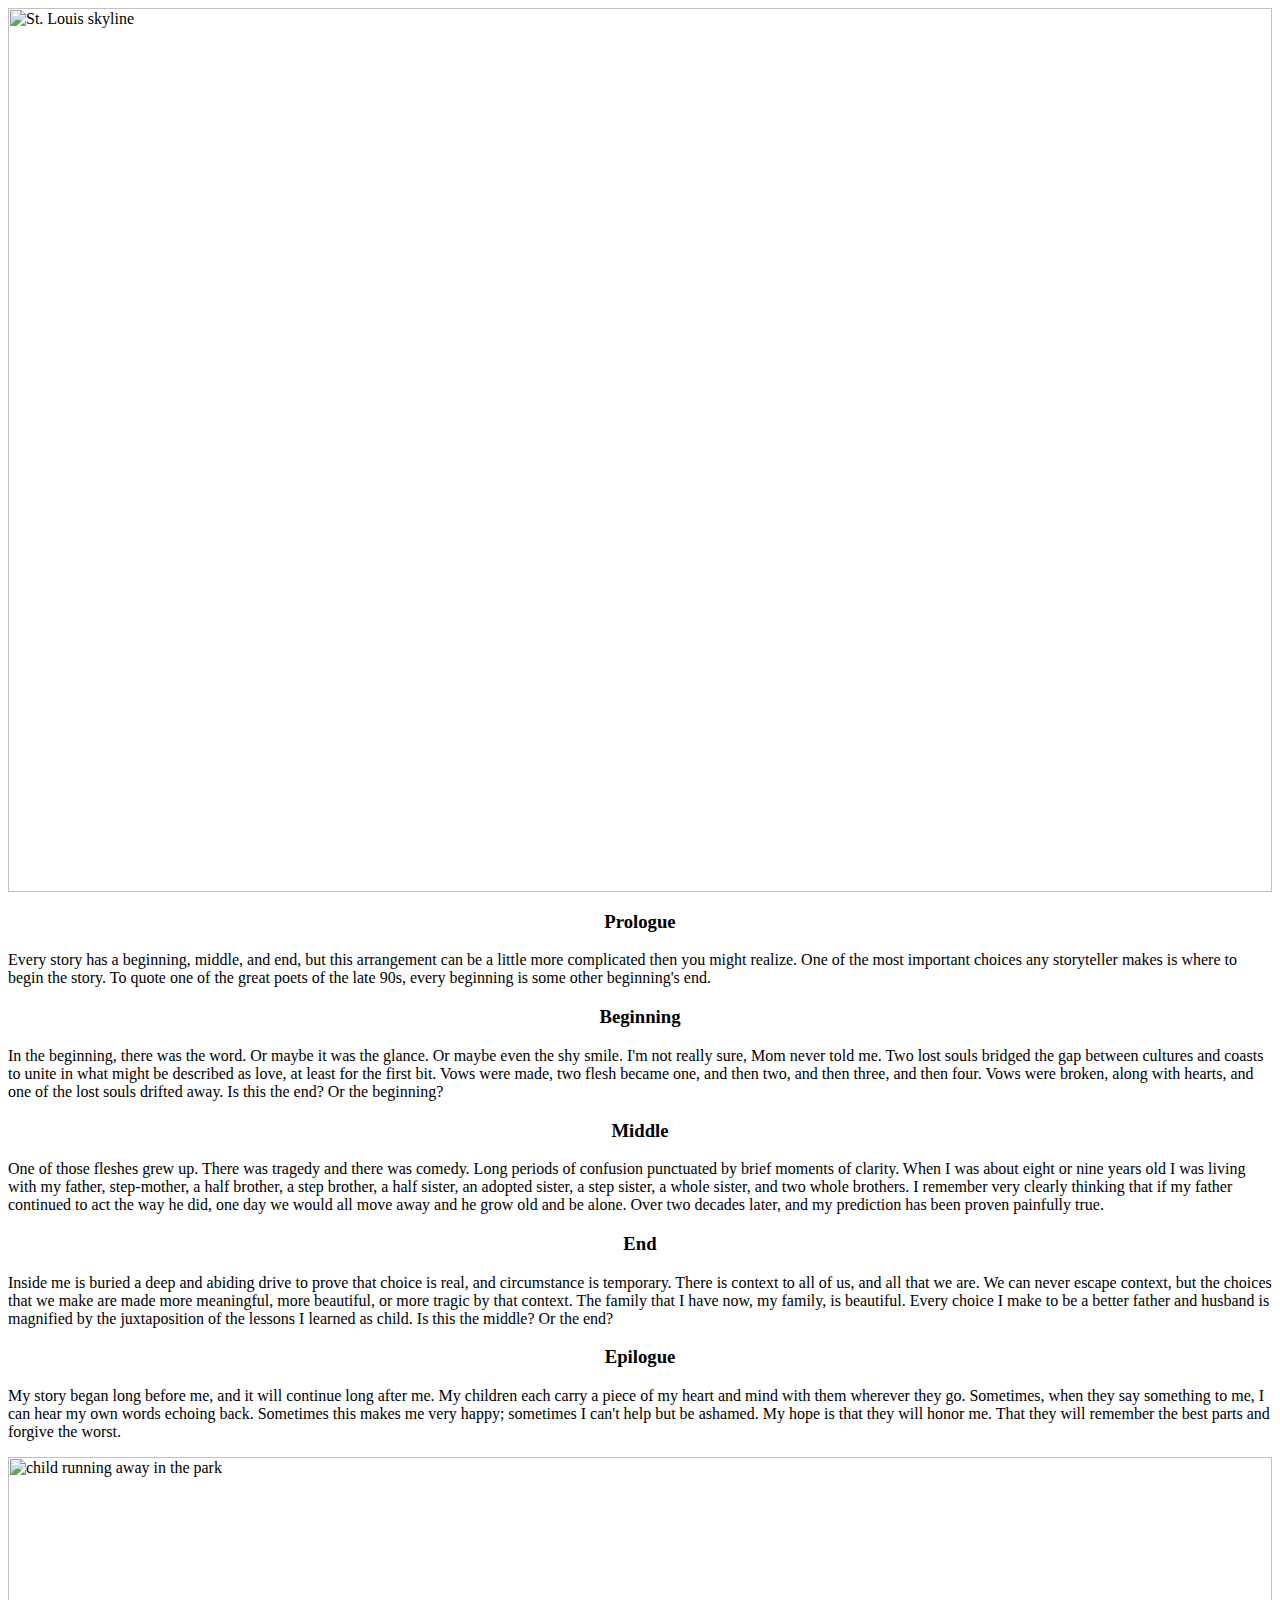
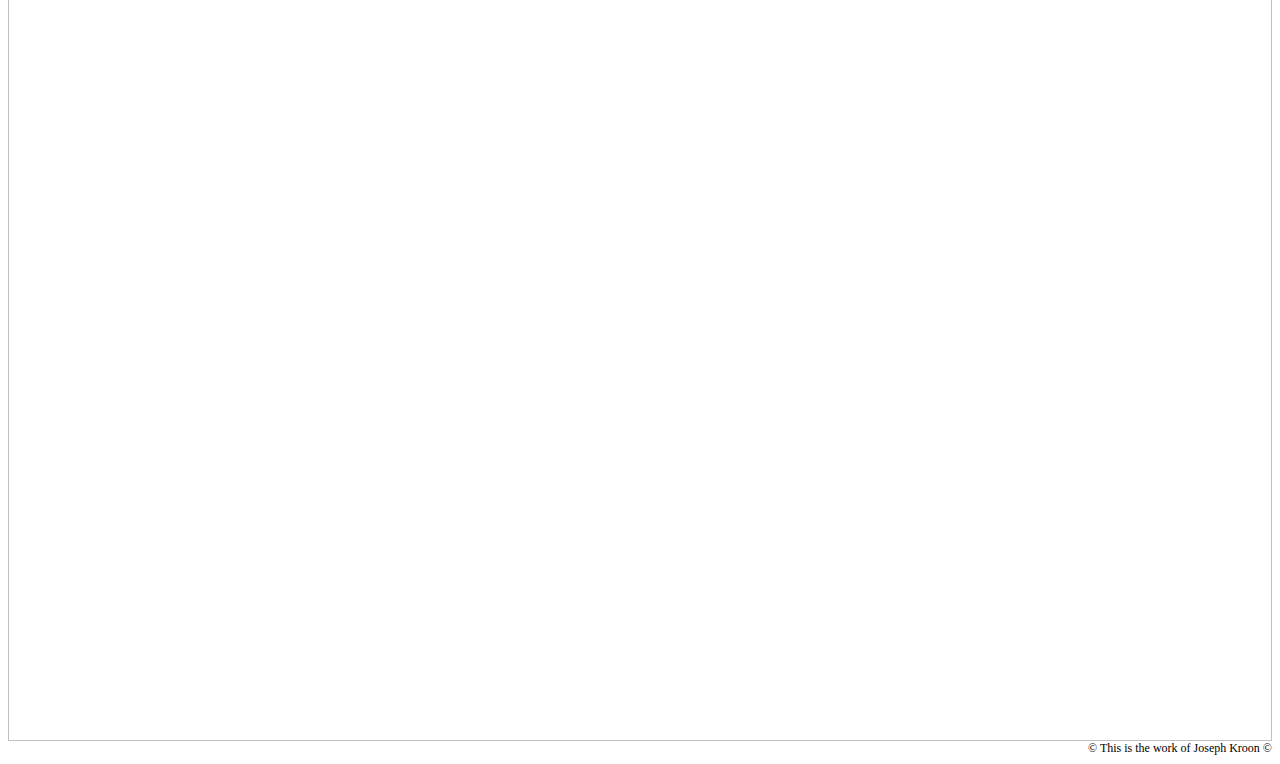
==== index.html @ da29b74d "index.html changes were not committed last time" ====
<html>
<head>
  <title>This is my story</title>
</head>
  <main>
    <article>
      <body background=./images/background.jpeg>
        <img src="./images/skyline.jpeg" alt="St. Louis skyline" width=100%>
        <h3 style="text-align:center;">Prologue</h1>
          <p>Every story has a beginning, middle, and end, but this arrangement can be a little more complicated then you might realize.  One of the most important choices any storyteller makes is where to begin the story. To quote one of the great poets of the late 90s, every beginning is some other beginning's end.</p>
        <h3 style="text-align:center;">Beginning</h2>
          <p>In the beginning, there was the word. Or maybe it was the glance. Or maybe even the shy smile. I'm not really sure, Mom never told me. Two lost souls bridged the gap between cultures and coasts to unite in what might be described as love, at least for the first bit. Vows were made, two flesh became one, and then two, and then three, and then four. Vows were broken, along with hearts, and one of the lost souls drifted away. Is this the end? Or the beginning?</p>
        <h3 style="text-align:center;">Middle</h3>
          <p>One of those fleshes grew up. There was tragedy and there was comedy. Long periods of confusion punctuated by brief moments of clarity. When I was about eight or nine years old I was living with my father, step-mother, a half brother, a step brother, a half sister, an adopted sister, a step sister, a whole sister, and two whole brothers. I remember very clearly thinking that if my father continued to act the way he did, one day we would all move away and he grow old and be alone. Over two decades later, and my prediction has been proven painfully true.</p>
        <h3 style="text-align:center;">End</h4>
          <p>Inside me is buried a deep and abiding drive to prove that choice is real, and circumstance is temporary. There is context to all of us, and all that we are. We can never escape context, but the choices that we make are made more meaningful, more beautiful, or more tragic by that context. The family that I have now, my family, is beautiful. Every choice I make to be a better father and husband is magnified by the juxtaposition of the lessons I learned as child. Is this the middle? Or the end?</p>
        <h3 style="text-align:center;">Epilogue</h5>
          <p>My story began long before me, and it will continue long after me. My children each carry a piece of my heart and mind with them wherever they go. Sometimes, when they say something to me, I can hear my own words echoing back. Sometimes this makes me very happy; sometimes I can't help but be ashamed. My hope is that they will honor me. That they will remember the best parts and forgive the worst.</p>
          <image src="./images/autumn park.jpeg" alt="child running away in the park" width=100%>
      </body>
    </article>
    <footer style="font-size:75%; text-align:right">&copy; This is the work of Joseph Kroon &copy;</footer>
  </main>
</html>
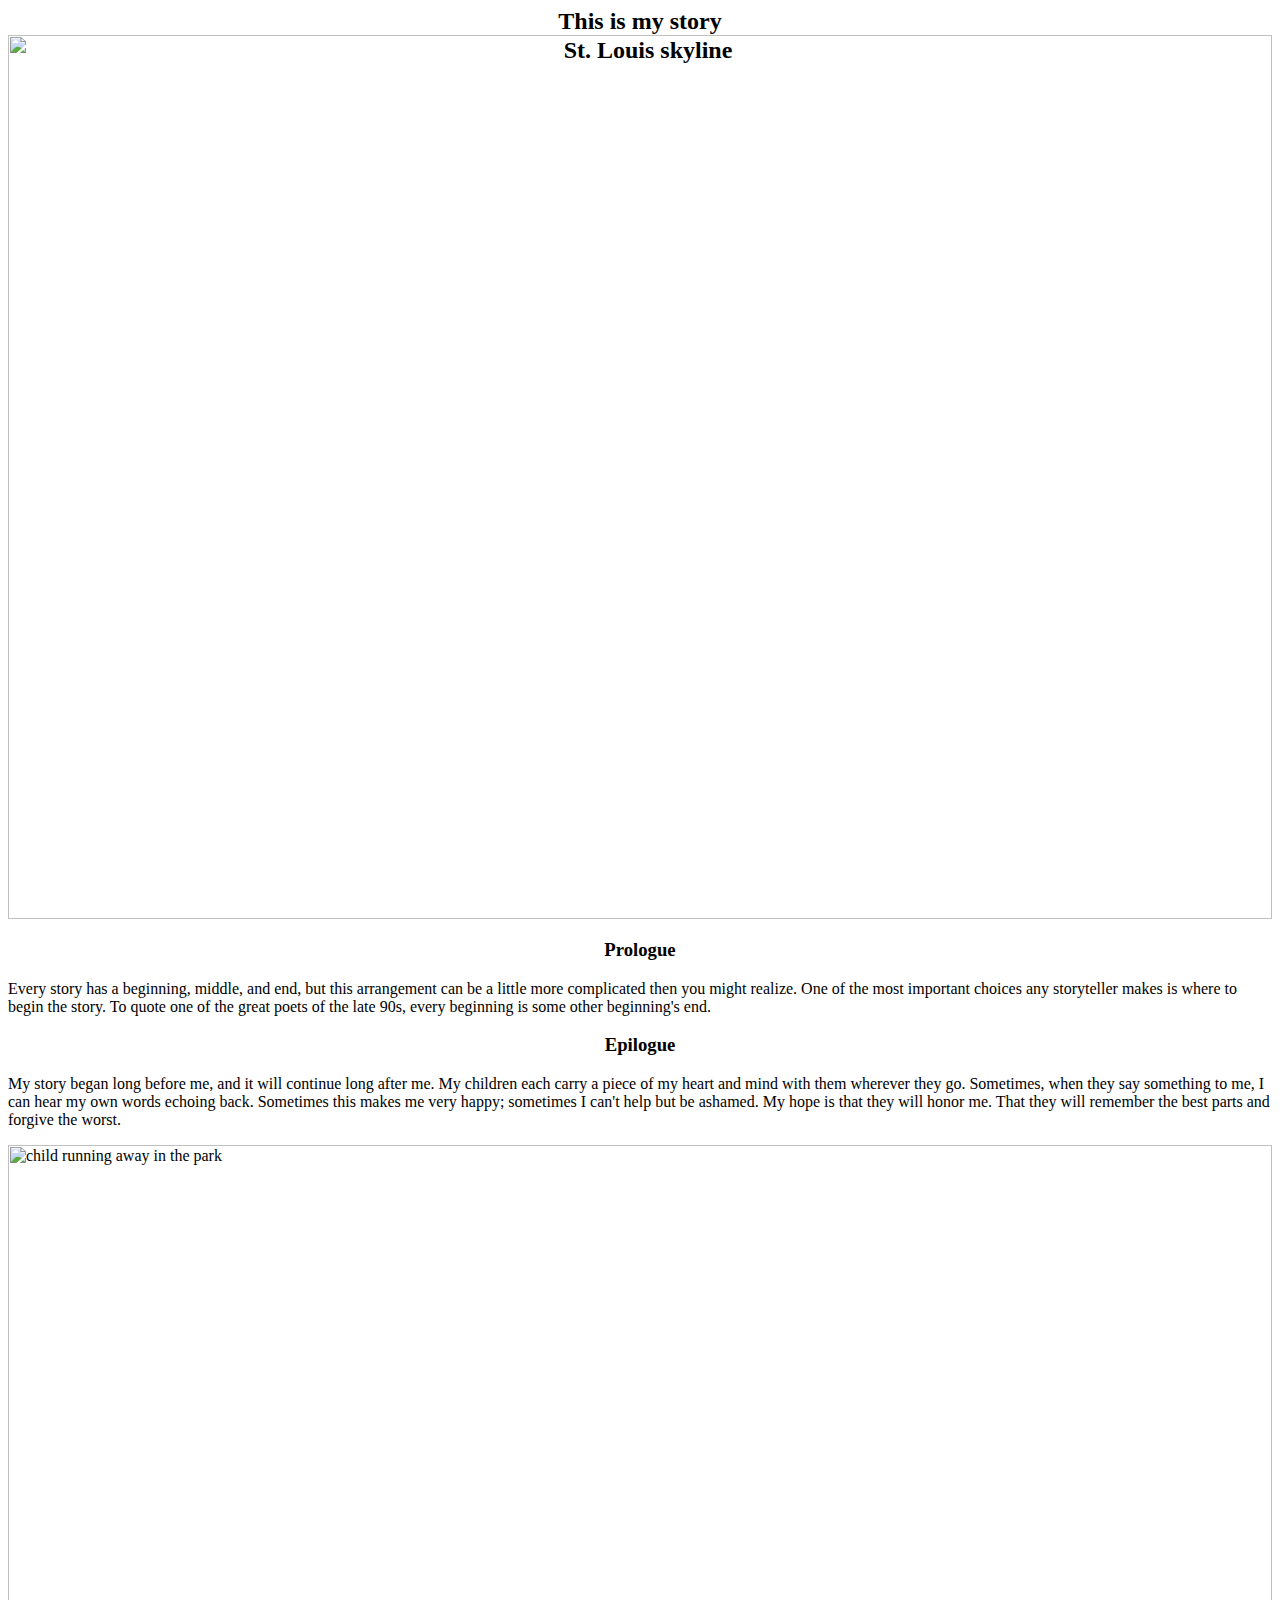
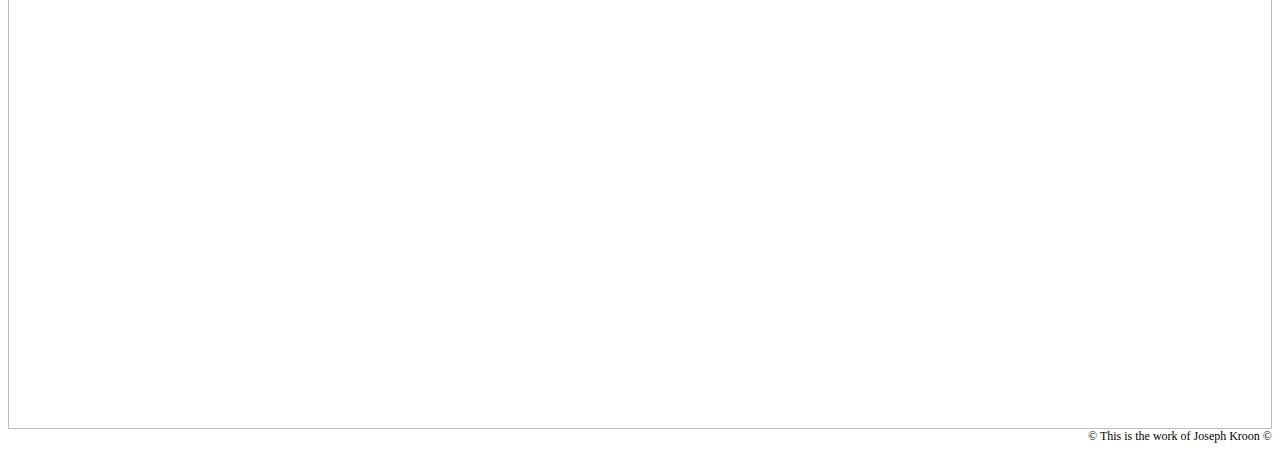
==== commit ab962b57: "the real change" ====
--- a/index.html
+++ b/index.html
@@ -1,24 +1,27 @@
 <html>
 <head>
   <title>This is my story</title>
+  <link rel="stylesheet" href="normalize.css">
+  <link rel="stylesheet" href="styles.css">
+  <link href='http://fonts.googleapis.com/css?family=Arizonia' rel='stylesheet' type='text/css'>
 </head>
   <main>
-    <article>
-      <body background=./images/background.jpeg>
+    <body background=./images/background.jpeg>
+      <div>
+        <h2 style="text-align:center;">This is my story</ht>
         <img src="./images/skyline.jpeg" alt="St. Louis skyline" width=100%>
+
         <h3 style="text-align:center;">Prologue</h1>
-          <p>Every story has a beginning, middle, and end, but this arrangement can be a little more complicated then you might realize.  One of the most important choices any storyteller makes is where to begin the story. To quote one of the great poets of the late 90s, every beginning is some other beginning's end.</p>
-        <h3 style="text-align:center;">Beginning</h2>
-          <p>In the beginning, there was the word. Or maybe it was the glance. Or maybe even the shy smile. I'm not really sure, Mom never told me. Two lost souls bridged the gap between cultures and coasts to unite in what might be described as love, at least for the first bit. Vows were made, two flesh became one, and then two, and then three, and then four. Vows were broken, along with hearts, and one of the lost souls drifted away. Is this the end? Or the beginning?</p>
-        <h3 style="text-align:center;">Middle</h3>
-          <p>One of those fleshes grew up. There was tragedy and there was comedy. Long periods of confusion punctuated by brief moments of clarity. When I was about eight or nine years old I was living with my father, step-mother, a half brother, a step brother, a half sister, an adopted sister, a step sister, a whole sister, and two whole brothers. I remember very clearly thinking that if my father continued to act the way he did, one day we would all move away and he grow old and be alone. Over two decades later, and my prediction has been proven painfully true.</p>
-        <h3 style="text-align:center;">End</h4>
-          <p>Inside me is buried a deep and abiding drive to prove that choice is real, and circumstance is temporary. There is context to all of us, and all that we are. We can never escape context, but the choices that we make are made more meaningful, more beautiful, or more tragic by that context. The family that I have now, my family, is beautiful. Every choice I make to be a better father and husband is magnified by the juxtaposition of the lessons I learned as child. Is this the middle? Or the end?</p>
+        <p>Every story has a beginning, middle, and end, but this arrangement can be a little more complicated then you might realize.  One of the most important choices any storyteller makes is where to begin the story. To quote one of the great poets of the late 90s, every beginning is some other beginning's end.</p>
+      </div>
+    
+      <div>
         <h3 style="text-align:center;">Epilogue</h5>
-          <p>My story began long before me, and it will continue long after me. My children each carry a piece of my heart and mind with them wherever they go. Sometimes, when they say something to me, I can hear my own words echoing back. Sometimes this makes me very happy; sometimes I can't help but be ashamed. My hope is that they will honor me. That they will remember the best parts and forgive the worst.</p>
-          <image src="./images/autumn park.jpeg" alt="child running away in the park" width=100%>
-      </body>
-    </article>
+        <p>My story began long before me, and it will continue long after me. My children each carry a piece of my heart and mind with them wherever they go. Sometimes, when they say something to me, I can hear my own words echoing back. Sometimes this makes me very happy; sometimes I can't help but be ashamed. My hope is that they will honor me. That they will remember the best parts and forgive the worst.</p>
+
+        <image src="./images/autumn park.jpeg" alt="child running away in the park" width=100%>
+      </div>
+    </body>
     <footer style="font-size:75%; text-align:right">&copy; This is the work of Joseph Kroon &copy;</footer>
   </main>
 </html>
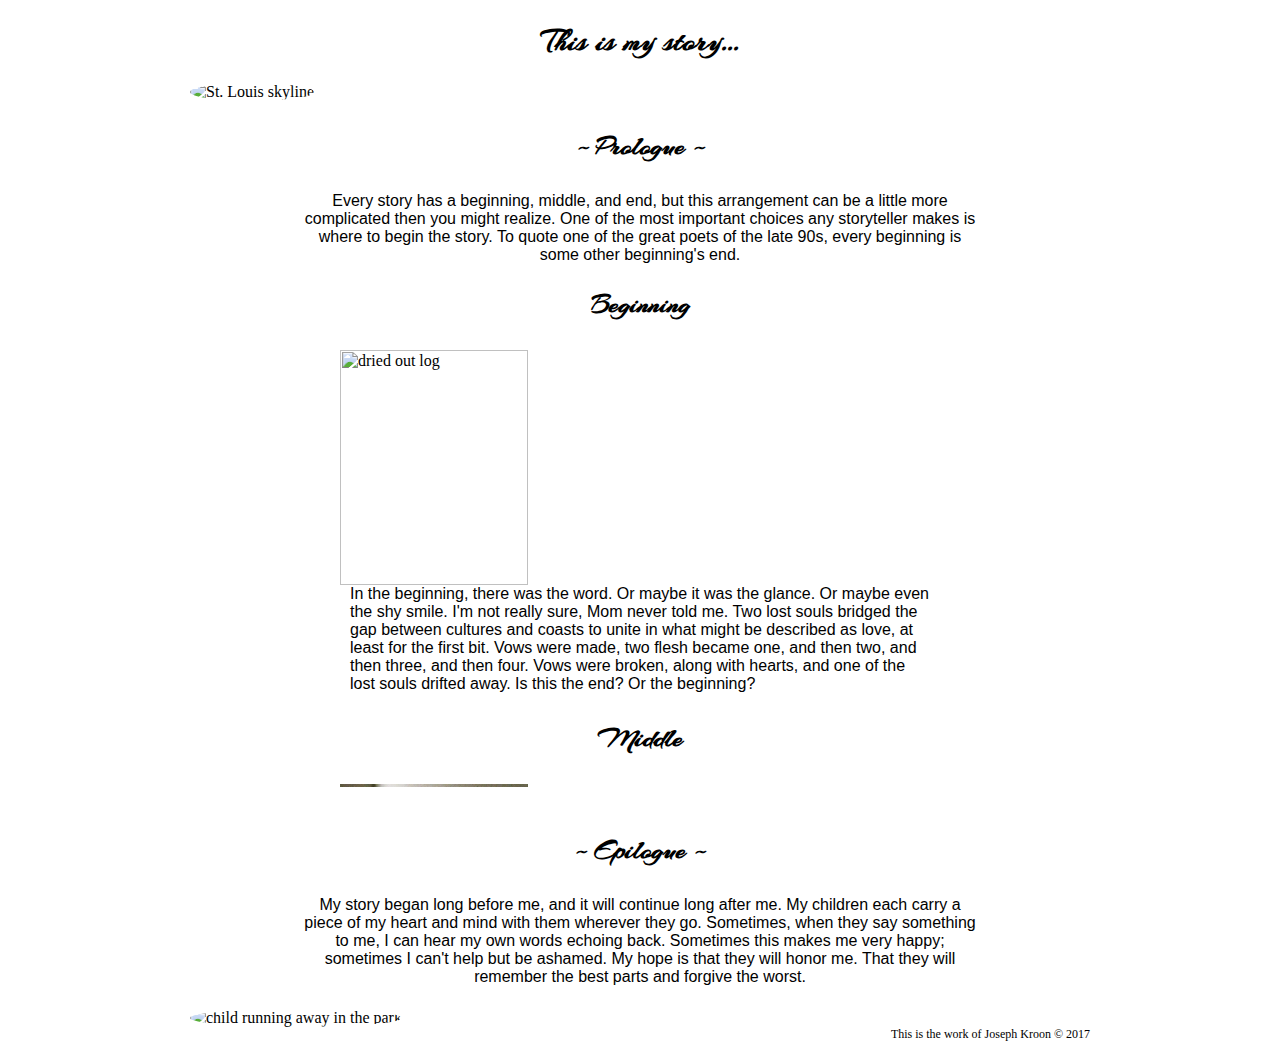
==== commit 318f6ac8: "added an id in css" ====
--- a/index.html
+++ b/index.html
@@ -1,27 +1,47 @@
+<!-- resize table elements so that pictures and text match
+#/ resize iframe to only allow the size of one picture
+#/ fade in text -->
+
+<!DOCTYPE html>
+
 <html>
-<head>
-  <title>This is my story</title>
-  <link rel="stylesheet" href="normalize.css">
-  <link rel="stylesheet" href="styles.css">
-  <link href='http://fonts.googleapis.com/css?family=Arizonia' rel='stylesheet' type='text/css'>
-</head>
-  <main>
-    <body background=./images/background.jpeg>
-      <div>
-        <h2 style="text-align:center;">This is my story</ht>
-        <img src="./images/skyline.jpeg" alt="St. Louis skyline" width=100%>
+  <head>
+    <title>This is my story</title>
+    <link rel="stylesheet" href="normalize.css">
+    <link rel="stylesheet" href="styles.css">
+    <link href='http://fonts.googleapis.com/css?family=Arizonia' rel='stylesheet' type='text/css'>
+  </head>
 
-        <h3 style="text-align:center;">Prologue</h1>
-        <p>Every story has a beginning, middle, and end, but this arrangement can be a little more complicated then you might realize.  One of the most important choices any storyteller makes is where to begin the story. To quote one of the great poets of the late 90s, every beginning is some other beginning's end.</p>
-      </div>
-    
-      <div>
-        <h3 style="text-align:center;">Epilogue</h5>
-        <p>My story began long before me, and it will continue long after me. My children each carry a piece of my heart and mind with them wherever they go. Sometimes, when they say something to me, I can hear my own words echoing back. Sometimes this makes me very happy; sometimes I can't help but be ashamed. My hope is that they will honor me. That they will remember the best parts and forgive the worst.</p>
+  <body id="background1">
+    <main>
+      <header><h1 style="text-align:center;">This is my story...</h1><header>
+      <img class="ellipse" src="./images/skyline.jpeg" alt="St. Louis skyline">
 
-        <image src="./images/autumn park.jpeg" alt="child running away in the park" width=100%>
-      </div>
-    </body>
-    <footer style="font-size:75%; text-align:right">&copy; This is the work of Joseph Kroon &copy;</footer>
-  </main>
+      <article>
+        <div class="wrapper">
+          <div>
+            <h3 style="text-align:center;">~ Prologue ~</h3>
+            <p class="outer">Every story has a beginning, middle, and end, but this arrangement can be a little more complicated then you might realize.  One of the most important choices any storyteller makes is where to begin the story. To quote one of the great poets of the late 90s, every beginning is some other beginning's end.</p>
+          </div>
+
+          <br>
+
+          <div class="center">
+            <iframe src="middle.html"></iframe>
+          </div>
+
+          <br>
+
+          <div>
+            <h3 style="text-align:center;">~ Epilogue ~</h3>
+            <p class="outer">My story began long before me, and it will continue long after me. My children each carry a piece of my heart and mind with them wherever they go. Sometimes, when they say something to me, I can hear my own words echoing back. Sometimes this makes me very happy; sometimes I can't help but be ashamed. My hope is that they will honor me. That they will remember the best parts and forgive the worst.</p>
+            <br>
+          </div>
+        </div>
+      </article>
+      <img class="ellipse" src="./images/autumn park.jpeg" alt="child running away in the park">
+    </main>
+    <footer style="font-size:75%; text-align:right">This is the work of Joseph Kroon &copy; 2017</footer>
+  </body>
+
 </html>
--- a/styles.css
+++ b/styles.css
@@ -0,0 +1,67 @@
+body {
+	max-width: 900px;
+	display: block;
+	margin: auto;
+
+}
+
+h1 {
+	font-family: 'Arizonia', Helvetica, sans-serif;
+}
+
+h3 {
+  font-family: 'Arizonia', Helvetica, sans-serif;
+  font-size:175%
+}
+
+p {
+		font-family: 'Georgia', Helvetica, sans-serif;
+    margin: 0px 10px 5px 10px;
+}
+
+td {
+	height: "250";
+	width: auto;
+}
+/*style="border:none; height:450px; width:600px"*/
+iframe {
+	display: block;
+	margin: auto;
+	border: none;
+	height: 500px;
+	width: 600px
+}
+/* background=./images/background.jpeg
+		background-filter: blur(5px);*/
+#background1 {
+	background-image: url(./images/background.jpeg);
+	background-repeat: no-repeat;
+	background-attachment: fixed;
+	background-size: 100% 100%;
+	background-position: center;
+}
+
+.wrapper {
+	max-width: 700px;
+	display: block;
+	margin: auto;
+}
+
+.outer {
+	text-align: center;
+}
+
+.cellpic {
+	width: auto;
+	height: 225px;
+}
+
+.celldivtext {
+	width: 300px;
+	height: auto;
+}
+
+.ellipse {
+  border-radius: 50%;
+	width: 100%
+}
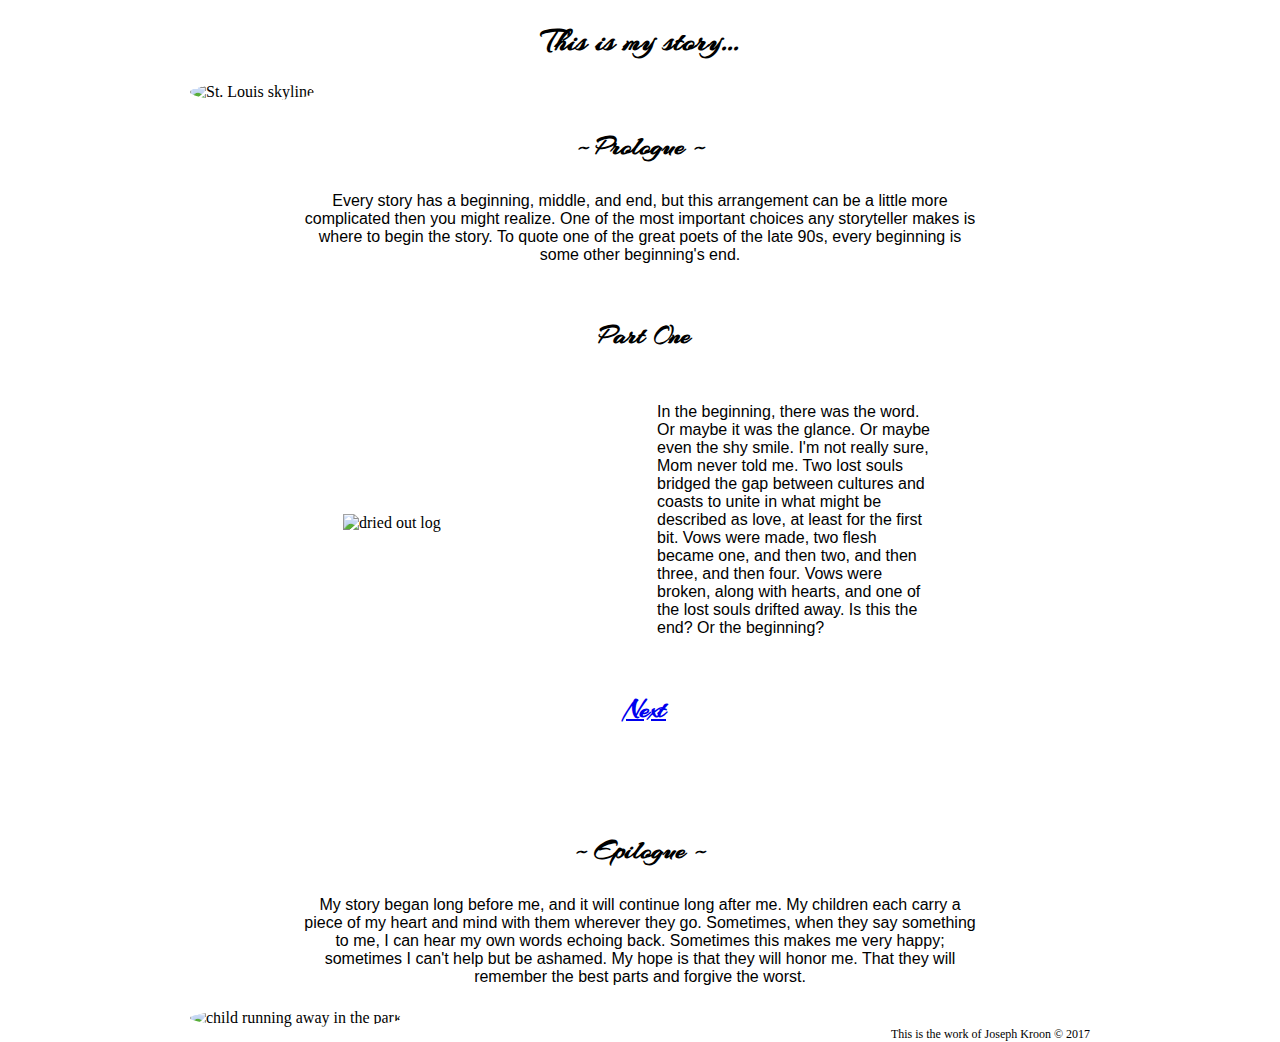
==== commit 422e8840: "final touches, moved inline styling to styles.css" ====
--- a/index.html
+++ b/index.html
@@ -14,13 +14,13 @@
 
   <body id="background1">
     <main>
-      <header><h1 style="text-align:center;">This is my story...</h1><header>
+      <header><h1>This is my story...</h1><header>
       <img class="ellipse" src="./images/skyline.jpeg" alt="St. Louis skyline">
 
       <article>
         <div class="wrapper">
           <div>
-            <h3 style="text-align:center;">~ Prologue ~</h3>
+            <h3>~ Prologue ~</h3>
             <p class="outer">Every story has a beginning, middle, and end, but this arrangement can be a little more complicated then you might realize.  One of the most important choices any storyteller makes is where to begin the story. To quote one of the great poets of the late 90s, every beginning is some other beginning's end.</p>
           </div>
 
@@ -33,7 +33,7 @@
           <br>
 
           <div>
-            <h3 style="text-align:center;">~ Epilogue ~</h3>
+            <h3>~ Epilogue ~</h3>
             <p class="outer">My story began long before me, and it will continue long after me. My children each carry a piece of my heart and mind with them wherever they go. Sometimes, when they say something to me, I can hear my own words echoing back. Sometimes this makes me very happy; sometimes I can't help but be ashamed. My hope is that they will honor me. That they will remember the best parts and forgive the worst.</p>
             <br>
           </div>
@@ -41,7 +41,7 @@
       </article>
       <img class="ellipse" src="./images/autumn park.jpeg" alt="child running away in the park">
     </main>
-    <footer style="font-size:75%; text-align:right">This is the work of Joseph Kroon &copy; 2017</footer>
+    <footer>This is the work of Joseph Kroon &copy; 2017</footer>
   </body>
 
 </html>
--- a/styles.css
+++ b/styles.css
@@ -7,11 +7,13 @@
 
 h1 {
 	font-family: 'Arizonia', Helvetica, sans-serif;
+	text-align: center;
 }
 
 h3 {
   font-family: 'Arizonia', Helvetica, sans-serif;
-  font-size:175%
+  font-size:175%;
+	text-align: center;
 }
 
 p {
@@ -30,6 +32,11 @@
 	border: none;
 	height: 500px;
 	width: 600px
+}
+
+footer {
+	 font-size: 75%;
+	 text-align: right;
 }
 /* background=./images/background.jpeg
 		background-filter: blur(5px);*/
